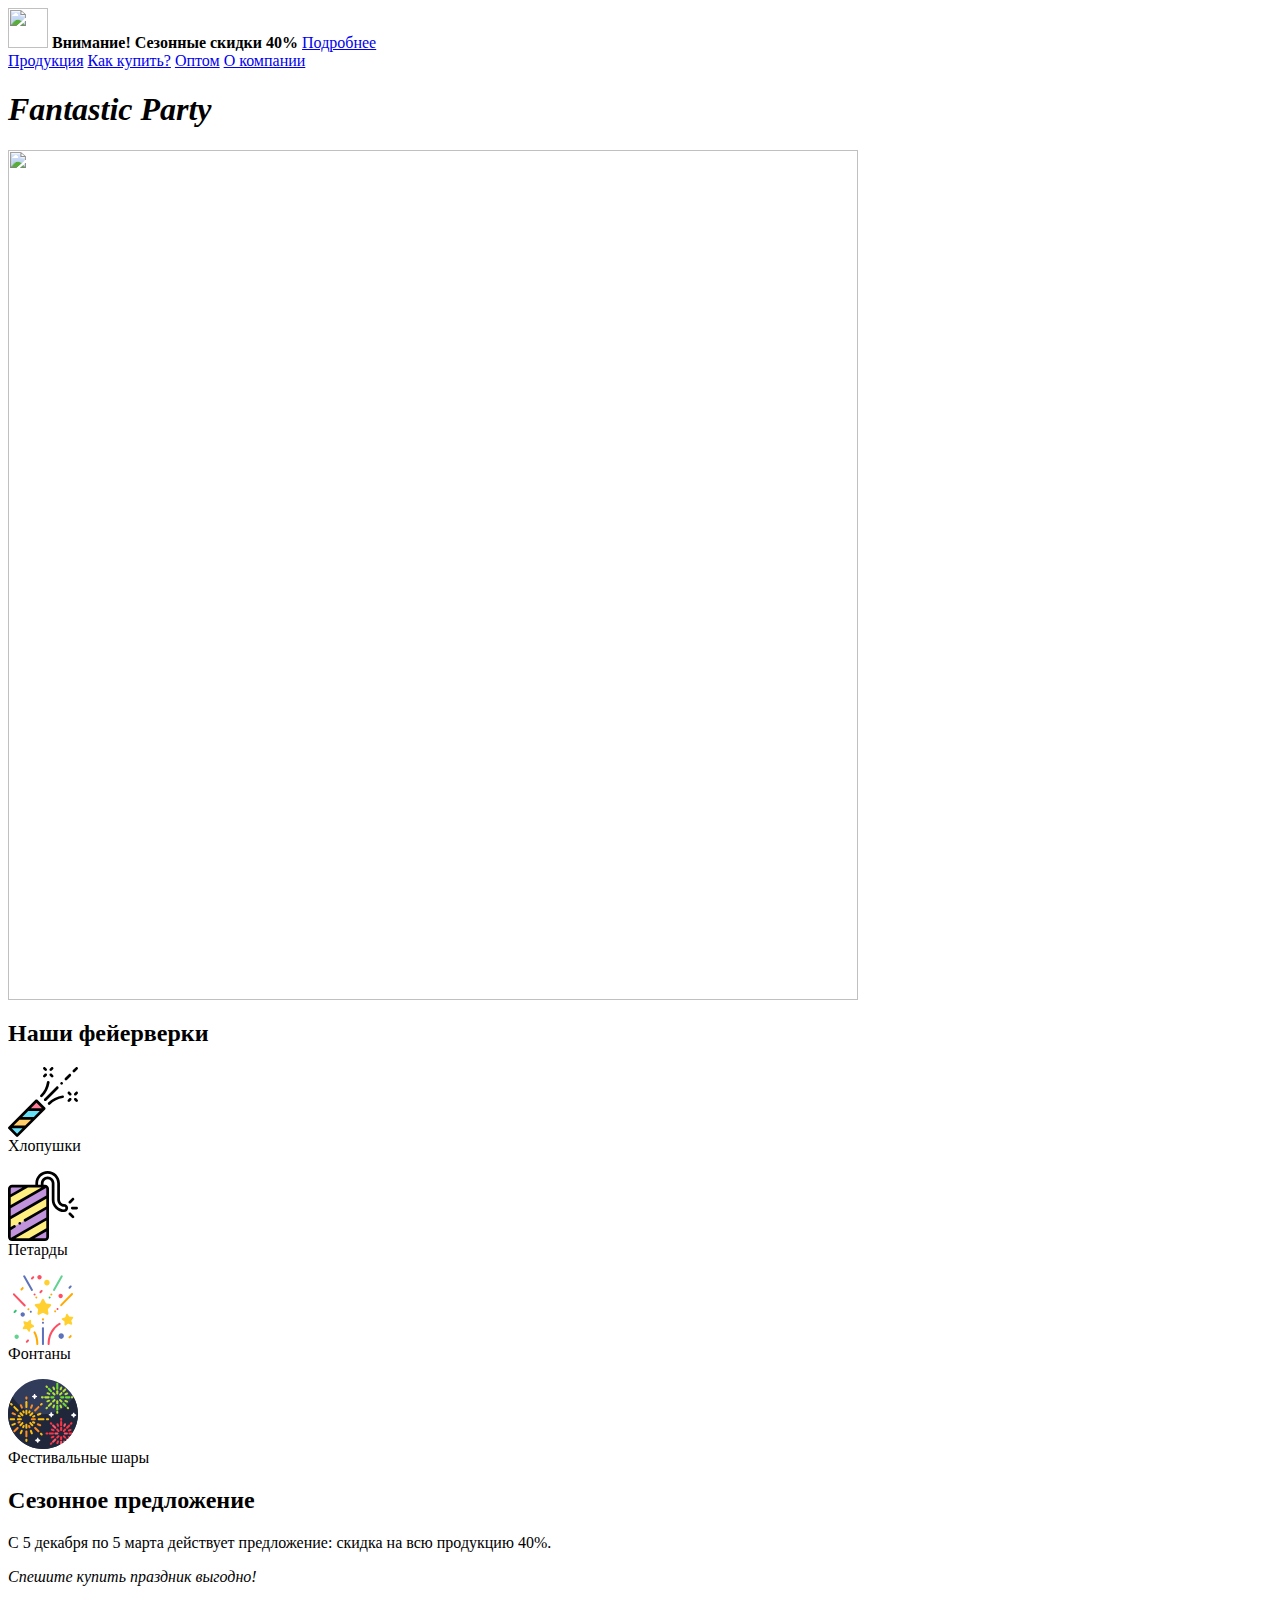
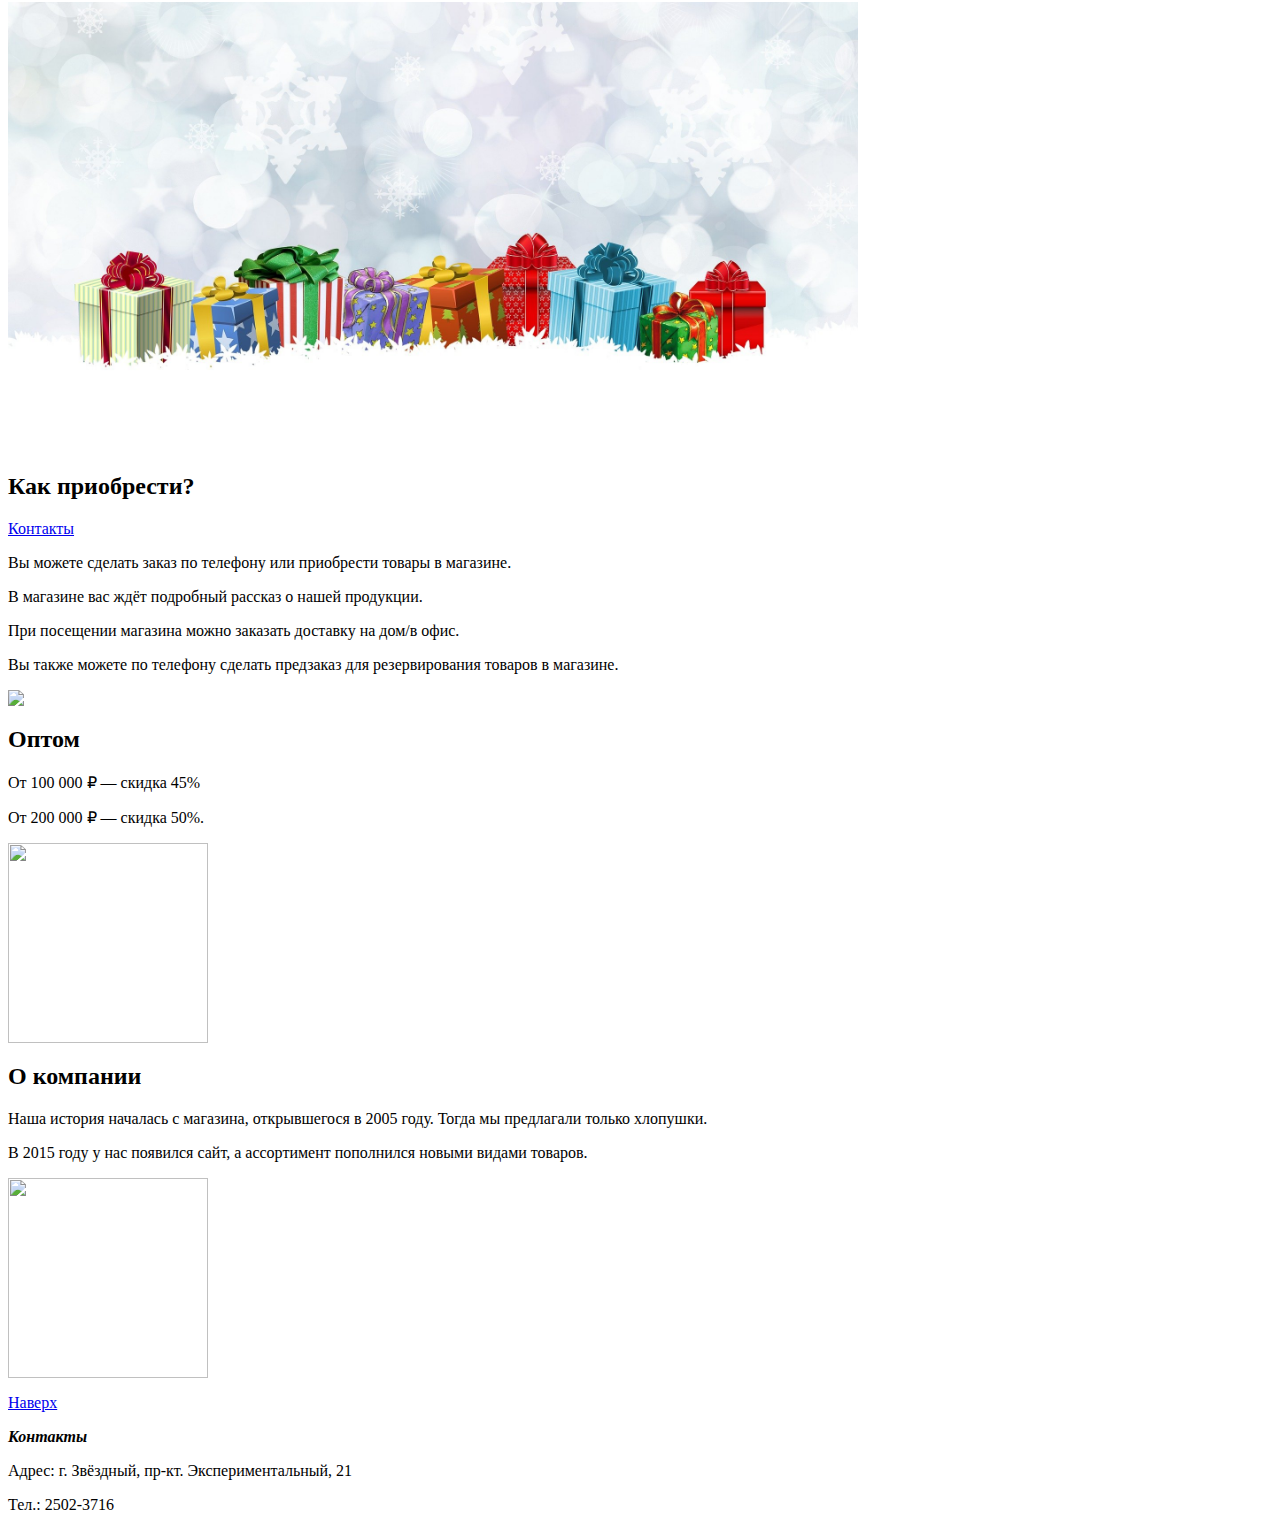
==== index.html @ ea55b1eb "Update index.html" ====
<html>
    <title> Fantastic Party </title>
    <link rel="stlesheet" fref="style.css"/>
    <body>
        <header>
            <img  id ="logo" src="/uploads/2020/12/logo_0_1607675596.svg" height="40px"/>
            <b>Внимание! Сезонные скидки 40% </b><a class="pon" href="#discount">Подробнее</a>
        </header>
        <main>
            <nav>
                <a class="rob" href="#price">Продукция</a>
                <a href="#delivery">Как купить?</a>
                <a href="#wholesale">Оптом</a>
                <a href="#about_us">О компании</a>
            </nav>
            <h1 class="nipon"><i>Fantastic Party</i></h1>
            <img src="/uploads/2020/12/fireworks-2731725_1920_0_1607673819.jpg" width="850px"/>
            <h2 id="price">Наши фейерверки</h2>
            <p>
                <p class="ux"><img class="ux" src="/123/hlopuska_0_1607673818.svg" width="70px"/><br/>Хлопушки</p>
                <p class="ux"><img class="ux" src="/123/petarda_0_1607673817.svg" width="70px"/><br/>Петарды</p>
                <p class="ux"><img class="ux" src="/123/fontan_0_1607673817.svg" width="70px"/><br/>Фонтаны</p>
                <p class="ux"><img class="ux" src="/123/shar_0_1607673818.svg" width="70px"/><br/>Фестивальные шары</p>
            </p>
            <h2 class="fredy" id="discount">Сезонное предложение</h2>
            <p>С 5 декабря по 5 марта действует предложение: скидка на всю продукцию 40%.</p>
            <p>
                <i>Спешите купить праздник выгодно!</i>
            </p>
            <img src="/123/sezon skidki_0_1607673818.jpg" width="850px"/>
            <h2 id="delivery">Как приобрести?</h2>
            <a href="#contacts">Контакты</a>
            <p>Вы можете сделать заказ по телефону или приобрести товары в магазине.</p>
            <p>В магазине вас ждёт подробный рассказ о нашей продукции.</p>
            <p>При посещении магазина можно заказать доставку на дом/в офис.</p>
            <p>Вы также можете по телефону сделать предзаказ для резервирования товаров в магазине.</p>
            <img src="/uploads/2020/12/%D0%BF%D0%BE%D0%BA%D1%83%D0%BF%D0%BA%D0%B0_0_1607673818.png"/>
            <h2 id="wholesale">Оптом</h2>
            <p>От 100 000 ₽ — скидка 45%</p>
            <p>От 200 000 ₽ — скидка 50%.</p>
            <img src="/uploads/2020/12/%D0%BE%D0%BF%D1%82_0_1607673818.png" width="200px"/>
            <h2 id="about_us">О компании</h2>
            <p>Наша история началась с магазина, открывшегося в 2005 году. Тогда мы предлагали только хлопушки.</p>
            <p>В 2015 году у нас появился сайт, а ассортимент пополнился новыми видами товаров.</p>
            <img src="/uploads/2020/12/arrows-2023449_1920_0_1607674211.png" width="200px"/><br/>
            <p><a href="#logo">Наверх</a></p>
        </main>
        <footer>
            <p id="contacts"><b><i>Контакты</i></b></p>
            <p>Адрес: г. Звёздный, пр-кт. Экспериментальный, 21</p>
            <p>Тел.: 2502-3716</p>
        </footer>
    </body>
</html>
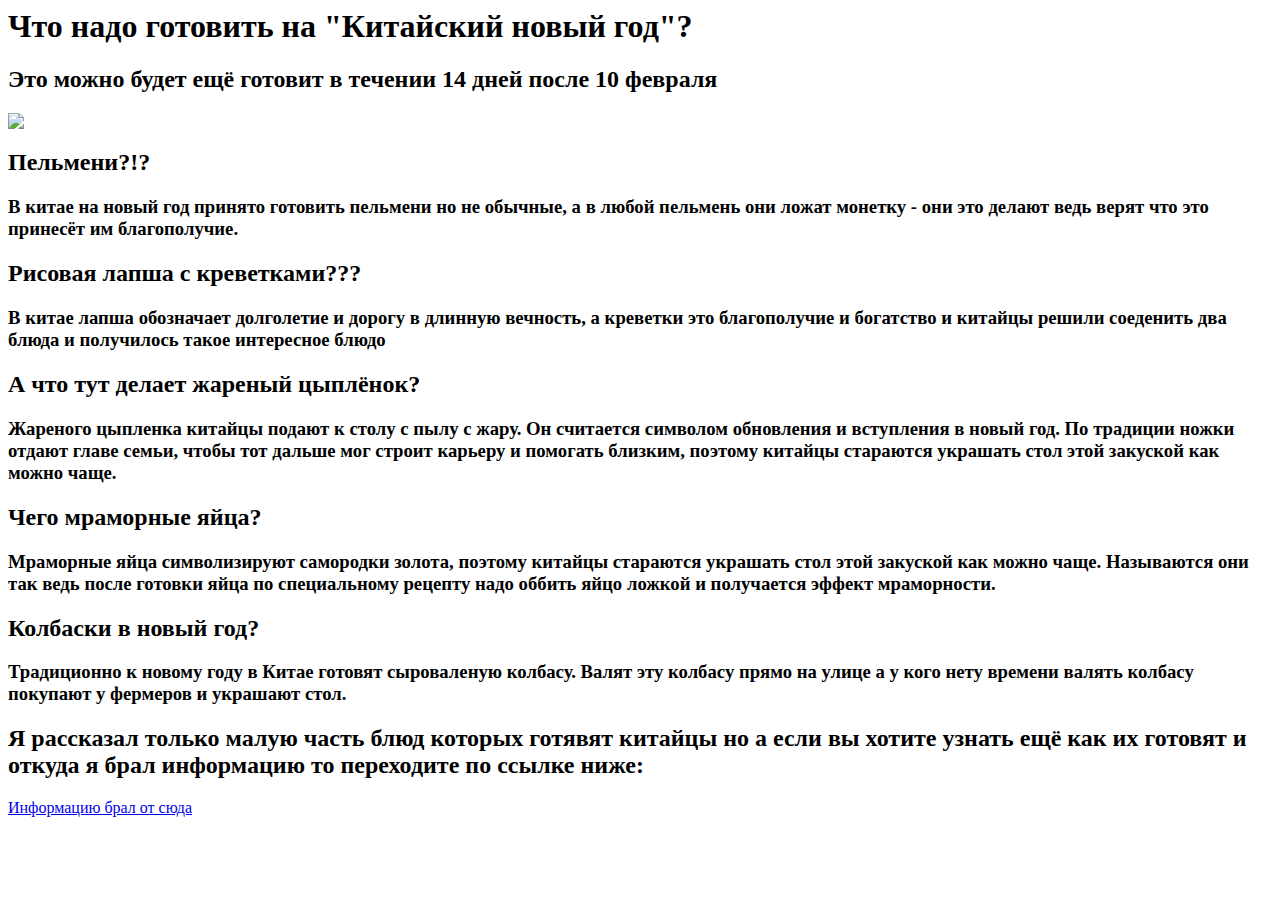
==== commit 38a83b50: "Update index.html" ====
--- a/index.html
+++ b/index.html
@@ -1,54 +1,27 @@
 <html>
-    <title> Fantastic Party </title>
+    <title> Что готовить на киатйский новый год? </title>
     <link rel="stlesheet" fref="style.css"/>
-    <body>
-        <header>
-            <img  id ="logo" src="/uploads/2020/12/logo_0_1607675596.svg" height="40px"/>
-            <b>Внимание! Сезонные скидки 40% </b><a class="pon" href="#discount">Подробнее</a>
-        </header>
-        <main>
-            <nav>
-                <a class="rob" href="#price">Продукция</a>
-                <a href="#delivery">Как купить?</a>
-                <a href="#wholesale">Оптом</a>
-                <a href="#about_us">О компании</a>
-            </nav>
-            <h1 class="nipon"><i>Fantastic Party</i></h1>
-            <img src="/uploads/2020/12/fireworks-2731725_1920_0_1607673819.jpg" width="850px"/>
-            <h2 id="price">Наши фейерверки</h2>
-            <p>
-                <p class="ux"><img class="ux" src="/123/hlopuska_0_1607673818.svg" width="70px"/><br/>Хлопушки</p>
-                <p class="ux"><img class="ux" src="/123/petarda_0_1607673817.svg" width="70px"/><br/>Петарды</p>
-                <p class="ux"><img class="ux" src="/123/fontan_0_1607673817.svg" width="70px"/><br/>Фонтаны</p>
-                <p class="ux"><img class="ux" src="/123/shar_0_1607673818.svg" width="70px"/><br/>Фестивальные шары</p>
-            </p>
-            <h2 class="fredy" id="discount">Сезонное предложение</h2>
-            <p>С 5 декабря по 5 марта действует предложение: скидка на всю продукцию 40%.</p>
-            <p>
-                <i>Спешите купить праздник выгодно!</i>
-            </p>
-            <img src="/123/sezon skidki_0_1607673818.jpg" width="850px"/>
-            <h2 id="delivery">Как приобрести?</h2>
-            <a href="#contacts">Контакты</a>
-            <p>Вы можете сделать заказ по телефону или приобрести товары в магазине.</p>
-            <p>В магазине вас ждёт подробный рассказ о нашей продукции.</p>
-            <p>При посещении магазина можно заказать доставку на дом/в офис.</p>
-            <p>Вы также можете по телефону сделать предзаказ для резервирования товаров в магазине.</p>
-            <img src="/uploads/2020/12/%D0%BF%D0%BE%D0%BA%D1%83%D0%BF%D0%BA%D0%B0_0_1607673818.png"/>
-            <h2 id="wholesale">Оптом</h2>
-            <p>От 100 000 ₽ — скидка 45%</p>
-            <p>От 200 000 ₽ — скидка 50%.</p>
-            <img src="/uploads/2020/12/%D0%BE%D0%BF%D1%82_0_1607673818.png" width="200px"/>
-            <h2 id="about_us">О компании</h2>
-            <p>Наша история началась с магазина, открывшегося в 2005 году. Тогда мы предлагали только хлопушки.</p>
-            <p>В 2015 году у нас появился сайт, а ассортимент пополнился новыми видами товаров.</p>
-            <img src="/uploads/2020/12/arrows-2023449_1920_0_1607674211.png" width="200px"/><br/>
-            <p><a href="#logo">Наверх</a></p>
-        </main>
-        <footer>
-            <p id="contacts"><b><i>Контакты</i></b></p>
-            <p>Адрес: г. Звёздный, пр-кт. Экспериментальный, 21</p>
-            <p>Тел.: 2502-3716</p>
-        </footer>
-    </body>
+    <html>
+    <header>
+    <h1>Что надо готовить на "Китайский новый год"?</h1>
+    <h2>Это можно будет ещё готовит в течении 14 дней после 10 февраля</h2>
+    <img src="https://amurprogress.ru/wp-content/uploads/2019/01/ny19_ch.jpg">
+    </header>
+    <main>
+    <h2> Пельмени?!?</h2>
+    <h3> В китае на новый год принято готовить пельмени но не обычные, а в любой пельмень они ложат монетку - они это делают ведь верят что это принесёт им благополучие.</h3>
+    <h2>Рисовая лапша с креветками???</h2>
+    <h3> В китае лапша обозначает долголетие и дорогу в длинную вечность, а креветки это благополучие и богатство и китайцы решили соеденить два блюда и получилось такое интересное блюдо</h3>
+    <h2>А что тут делает жареный цыплёнок?</h2>
+    <h3>Жареного цыпленка китайцы подают к столу с пылу с жару. Он считается символом обновления и вступления в новый год. По традиции ножки отдают главе семьи, чтобы тот дальше мог строит карьеру и помогать близким, поэтому китайцы стараются украшать стол этой закуской как можно чаще.</h3>
+    <h2> Чего мраморные яйца?</h2>
+    <h3>Мраморные яйца символизируют самородки золота, поэтому китайцы стараются украшать стол этой закуской как можно чаще. Называются они так ведь после готовки яйца по специальному рецепту надо оббить яйцо ложкой и получается эффект мраморности.</h3>
+    <h2> Колбаски в новый год?</h2>
+    <h3>Традиционно к новому году в Китае готовят сыроваленую колбасу. Валят эту колбасу прямо на улице а у кого нету времени валять колбасу покупают у фермеров и украшают стол.</h3>
+    </main>
+    <footer>
+    <h2> Я рассказал только малую часть блюд которых готявят китайцы но а если вы хотите узнать ещё как их готовят и откуда я брал информацию то переходите по ссылке ниже:</h2>
+    <a href="https://food.ru/articles/5599-10-novogodnih-bliud-v-kitae">Информацию брал от сюда</a>
+    </footer>
 </html>
+    
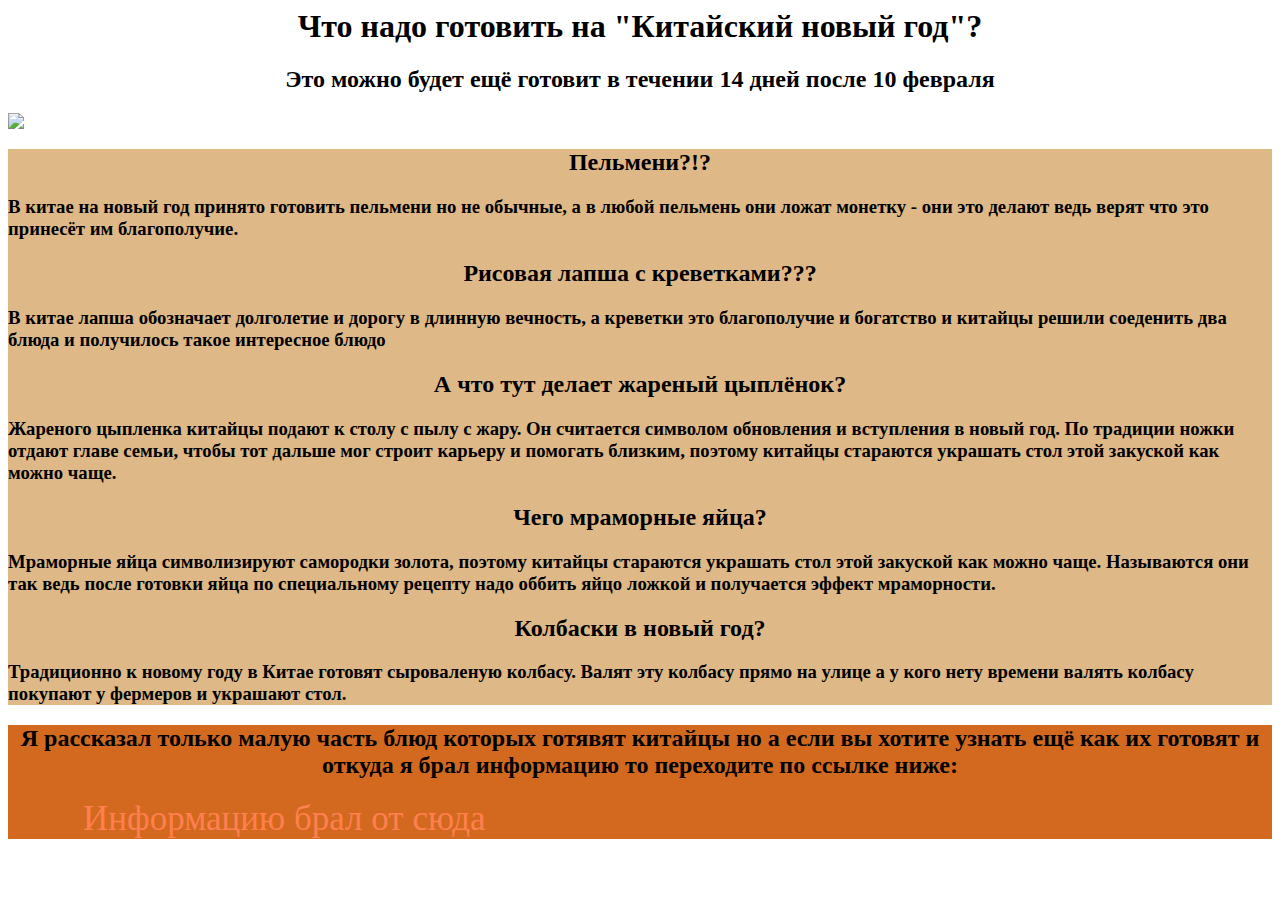
==== commit 68cf6f74: "Update index.html" ====
--- a/index.html
+++ b/index.html
@@ -1,7 +1,7 @@
 <html>
     <title> Что готовить на киатйский новый год? </title>
-    <link rel="stlesheet" fref="style.css"/>
-    <html>
+    <link rel="stylesheet" href="style.css"/>
+    <body>
     <header>
     <h1>Что надо готовить на "Китайский новый год"?</h1>
     <h2>Это можно будет ещё готовит в течении 14 дней после 10 февраля</h2>
@@ -23,5 +23,5 @@
     <h2> Я рассказал только малую часть блюд которых готявят китайцы но а если вы хотите узнать ещё как их готовят и откуда я брал информацию то переходите по ссылке ниже:</h2>
     <a href="https://food.ru/articles/5599-10-novogodnih-bliud-v-kitae">Информацию брал от сюда</a>
     </footer>
+    </body>
 </html>
-    
--- a/style.css
+++ b/style.css
@@ -0,0 +1,21 @@
+body {
+    font-family: cursive;
+}
+h1 {
+    text-align: center;
+}
+h2 {
+    text-align: center;
+}
+main {
+    background-color: burlywood;
+}
+footer {
+    background-color: chocolate;
+}
+a {
+    font-size: 35px;
+    text-decoration: none;
+    color: coral;
+    margin-left: 75px;
+}
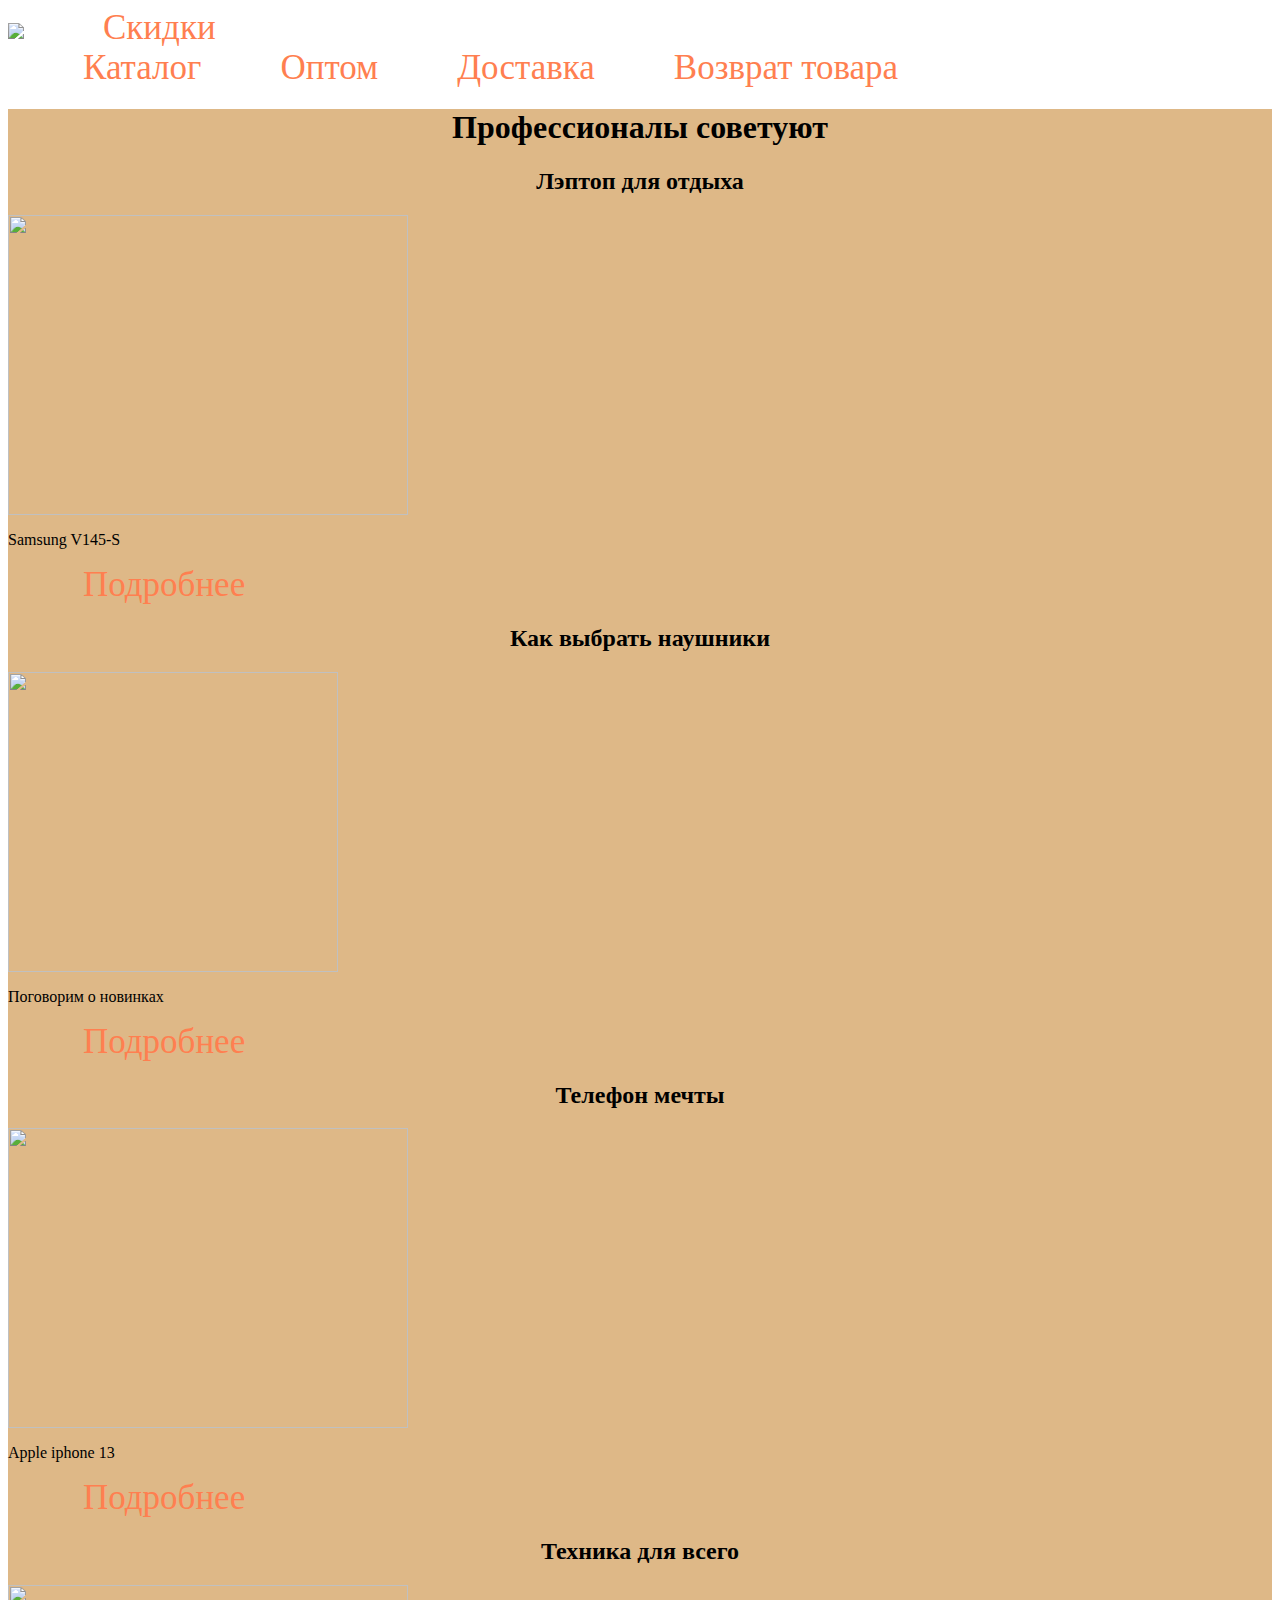
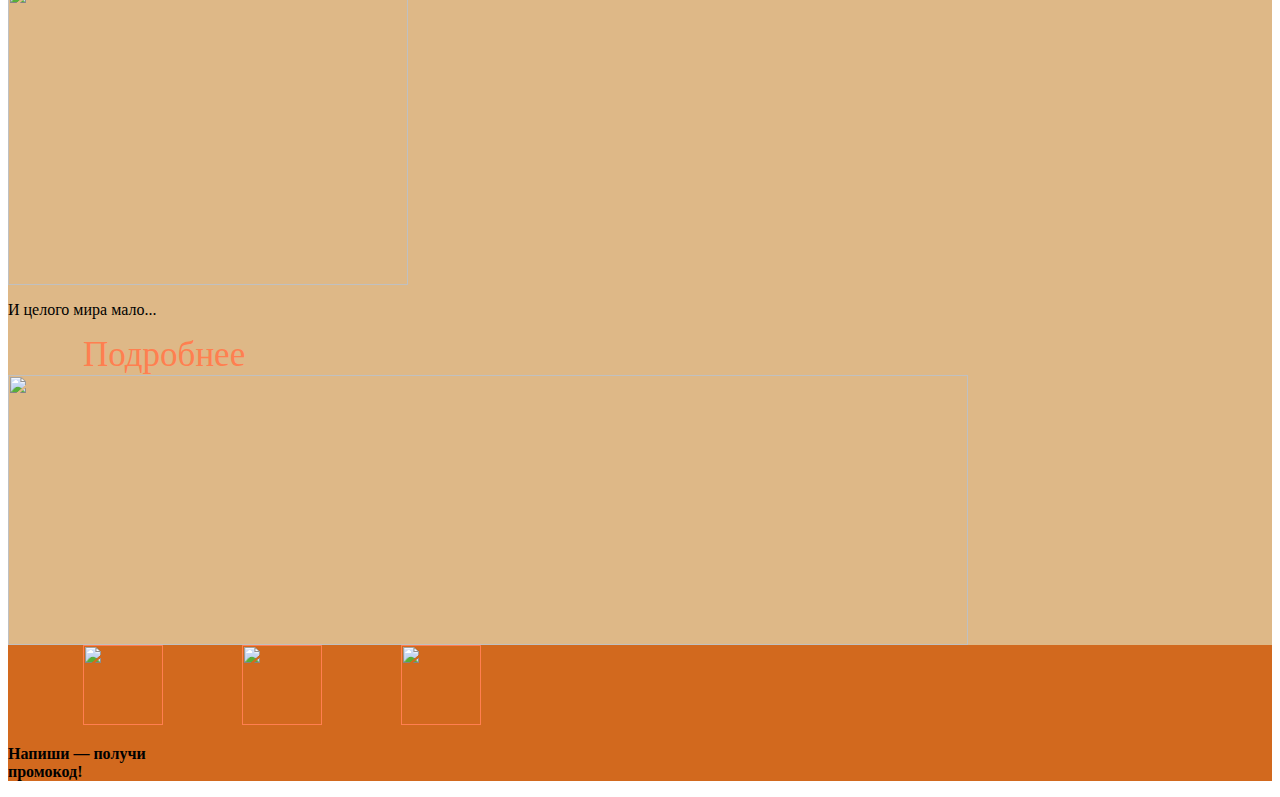
==== commit 03b9cba7: "Update index.html" ====
--- a/index.html
+++ b/index.html
@@ -1,27 +1,54 @@
 <html>
-    <title> Что готовить на киатйский новый год? </title>
-    <link rel="stylesheet" href="style.css"/>
+    <head>
+        <title>BitMarket</title>
+        <link rel="stylesheet" href="style.css">
+    </head>
     <body>
-    <header>
-    <h1>Что надо готовить на "Китайский новый год"?</h1>
-    <h2>Это можно будет ещё готовит в течении 14 дней после 10 февраля</h2>
-    <img src="https://amurprogress.ru/wp-content/uploads/2019/01/ny19_ch.jpg">
-    </header>
-    <main>
-    <h2> Пельмени?!?</h2>
-    <h3> В китае на новый год принято готовить пельмени но не обычные, а в любой пельмень они ложат монетку - они это делают ведь верят что это принесёт им благополучие.</h3>
-    <h2>Рисовая лапша с креветками???</h2>
-    <h3> В китае лапша обозначает долголетие и дорогу в длинную вечность, а креветки это благополучие и богатство и китайцы решили соеденить два блюда и получилось такое интересное блюдо</h3>
-    <h2>А что тут делает жареный цыплёнок?</h2>
-    <h3>Жареного цыпленка китайцы подают к столу с пылу с жару. Он считается символом обновления и вступления в новый год. По традиции ножки отдают главе семьи, чтобы тот дальше мог строит карьеру и помогать близким, поэтому китайцы стараются украшать стол этой закуской как можно чаще.</h3>
-    <h2> Чего мраморные яйца?</h2>
-    <h3>Мраморные яйца символизируют самородки золота, поэтому китайцы стараются украшать стол этой закуской как можно чаще. Называются они так ведь после готовки яйца по специальному рецепту надо оббить яйцо ложкой и получается эффект мраморности.</h3>
-    <h2> Колбаски в новый год?</h2>
-    <h3>Традиционно к новому году в Китае готовят сыроваленую колбасу. Валят эту колбасу прямо на улице а у кого нету времени валять колбасу покупают у фермеров и украшают стол.</h3>
-    </main>
-    <footer>
-    <h2> Я рассказал только малую часть блюд которых готявят китайцы но а если вы хотите узнать ещё как их готовят и откуда я брал информацию то переходите по ссылке ниже:</h2>
-    <a href="https://food.ru/articles/5599-10-novogodnih-bliud-v-kitae">Информацию брал от сюда</a>
-    </footer>
+        <header>
+            <img src="/uploads/2021/02/logo_0_1613588860.svg">
+            <a class="button" href="">Скидки</a>
+        </header>
+        <nav class="flex">
+            <a class="nav-link" href="">Каталог</a>
+            <a class="nav-link" href="">Оптом</a>
+            <a class="nav-link" href="">Доставка</a>
+            <a class="nav-link" href="">Возврат товара</a>
+        </nav>
+        <main>
+            <h1>Профессионалы советуют</h1>
+            <section class="info">
+                <article>
+                    <h2>Лэптоп для отдыха</h2>
+                    <img src="/uploads/2021/02/notebook-405755_1920_0_1613586011.jpg" width="400px" height="300px"/>
+                    <p>Samsung V145-S</p>
+                    <a class="article-but" href="">Подробнее</a>
+                </article>
+                <article>
+                    <h2>Как выбрать наушники</h2>
+                    <img src="/uploads/2021/02/music-1813100_1280_0_1613586010.png" width="330px" height="300px"/>
+                    <p>Поговорим о новинках</p>
+                    <a class="article-but" href="">Подробнее</a>
+                </article>
+                <article>
+                    <h2>Телефон мечты</h2>
+                    <img src="/uploads/2021/02/mobile-phone-1875813_1920_0_1613586011.jpg" width="400px" height="300px"/>
+                    <p>Apple iphone 13</p>
+                    <a class="article-but" href="">Подробнее</a>
+                </article>
+                <article>
+                    <h2>Техника для всего</h2>
+                    <img src="/uploads/2021/02/laptop-1483974_1920_0_1613586010.jpg" width="400px" height="300px"/>
+                    <p>И целого мира мало...</p>
+                    <a class="article-but" href="">Подробнее</a>
+                </article>
+            </section>
+            <img src="/uploads/2021/02/mobile-phone-1419275_1920_0_1613586010.jpg" width="960" height="270"/>
+        </main>
+        <footer>
+            <a href=""><img src="/uploads/2021/02/icon-set-1142000_1280%201_0_1613586391.png" width="80px" height="80px"></a>
+            <a href=""><img src="/uploads/2021/02/Group%201_0_1613586391.png" width="80px" height="80px"></a>
+            <a href=""><img src="/uploads/2021/02/instagram-3288419_1280%201_0_1613586391.png" width="80px" height="80px"></a>
+            <p><b>Напиши — получи<br/> промокод!</b></p> 
+        </footer>
     </body>
 </html>
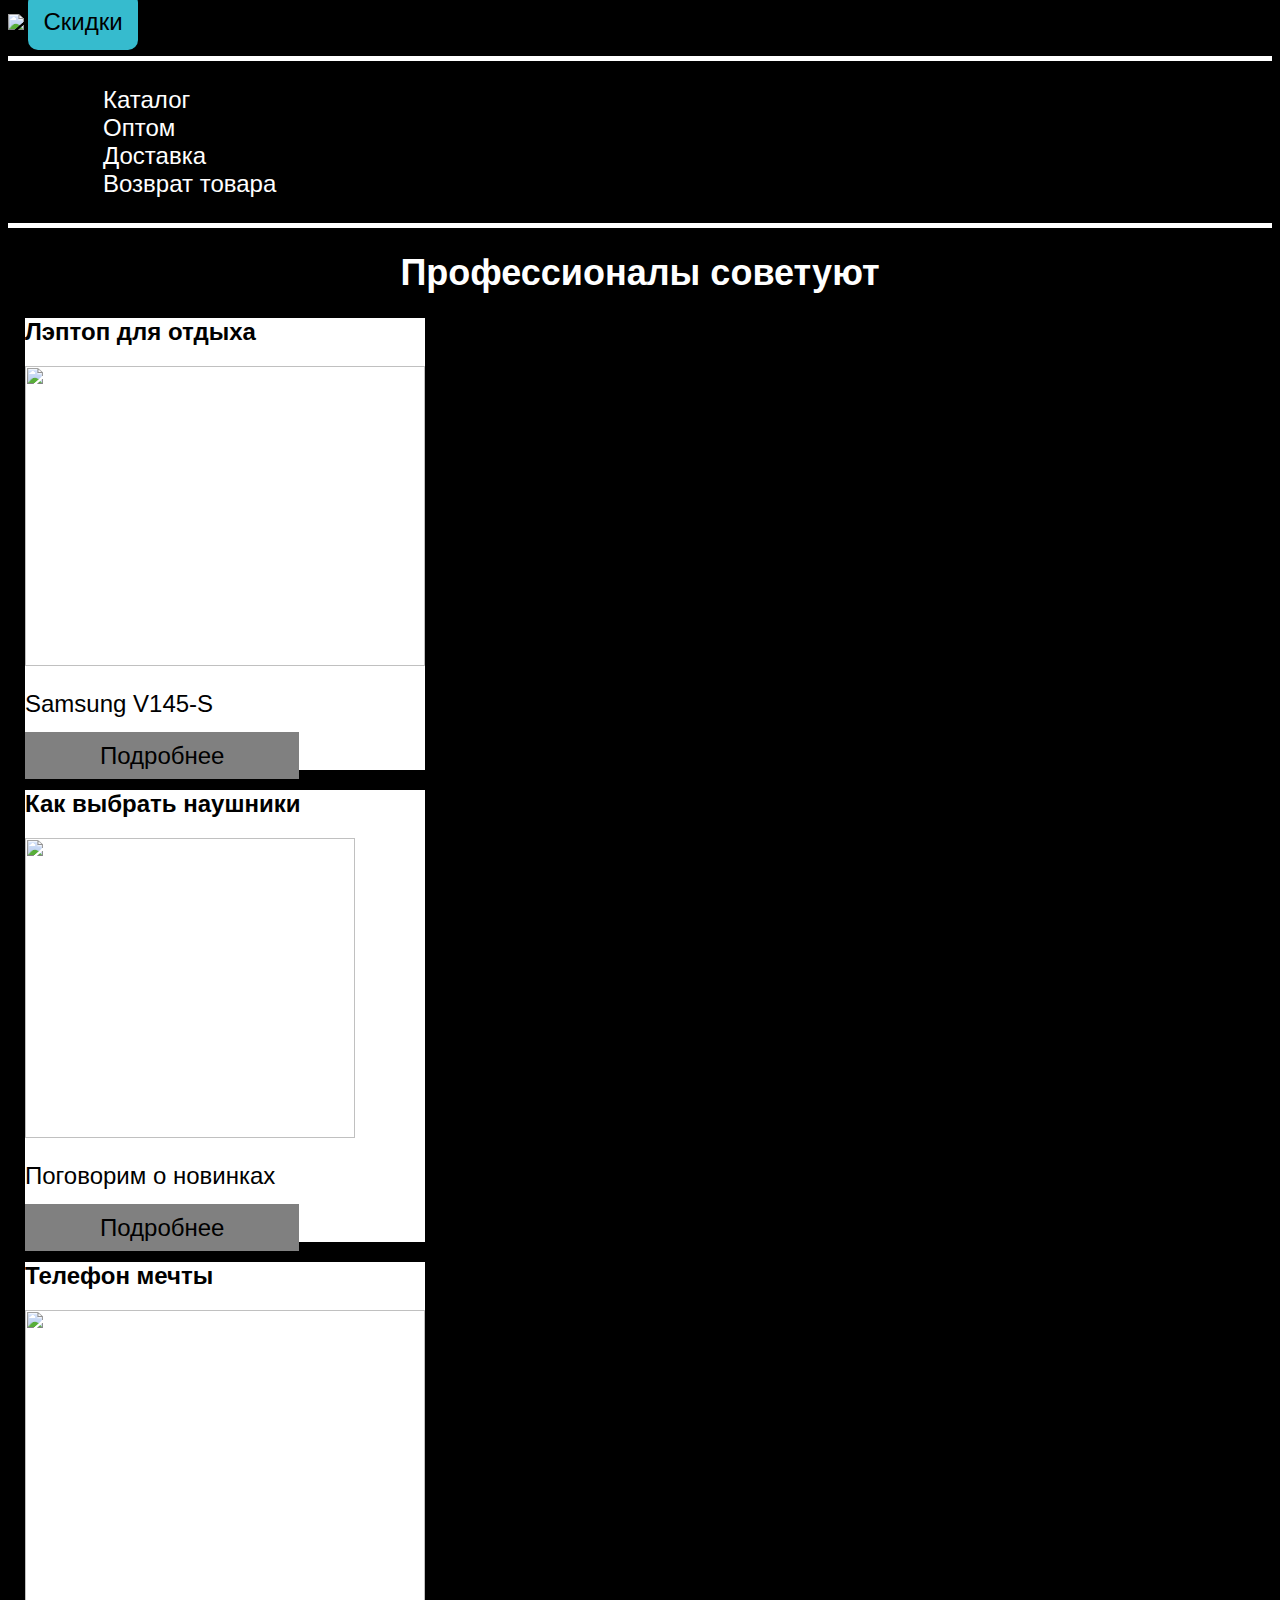
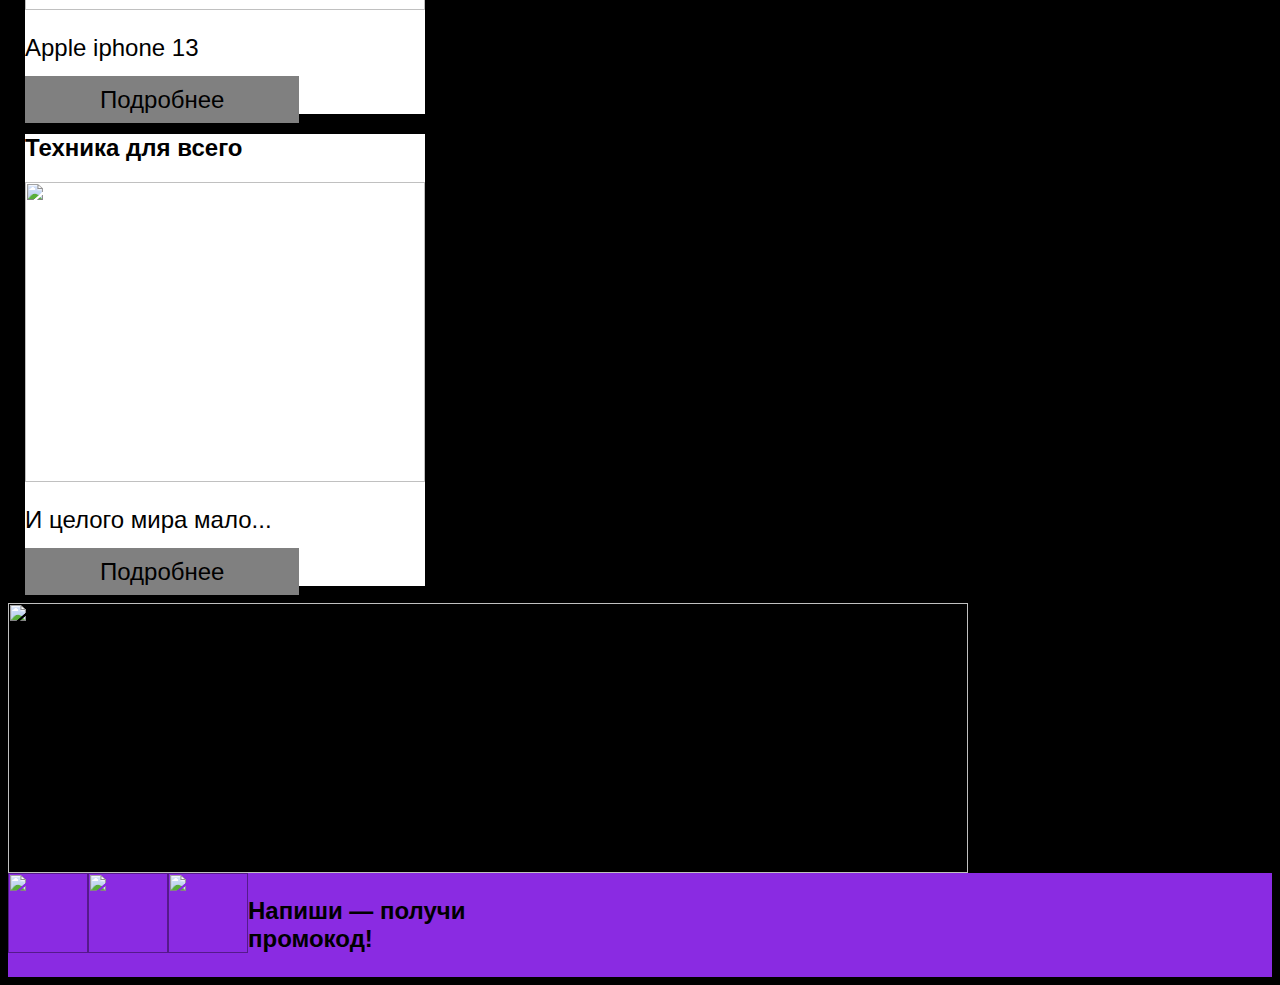
==== commit 33200ace: "Update index.html" ====
--- a/index.html
+++ b/index.html
@@ -1,5 +1,6 @@
 <html>
     <head>
+        <meta name="google-site-verification" content="d8OL2BMehSXrsaWBPl_Y3n1HdzHroxsvm6D_1T3OzkE" />
         <title>BitMarket</title>
         <link rel="stylesheet" href="style.css">
     </head>
--- a/style.css
+++ b/style.css
@@ -1,21 +1,85 @@
 body {
-    font-family: cursive;
+    font-family: sans-serif;
+    background-color: black;
 }
+
+header {
+    justify-content: space-between;
+    padding: ;
+    margin-bottom: 20px;
+}
+
+.button {
+    background-color: #36bbce;
+    color: black;
+    text-decoration: none;
+    padding: 15px;
+    font-size: 24px;
+    border-radius: 10px;
+}
+
+nav {
+    border-top: 5px solid white;
+    border-bottom: 5px solid white;
+    padding: 25px 100px 25px 95px;
+    justify-content: space-between;
+}
+
+.nav-link {
+    font-size: 24px;
+    color: white;
+    text-decoration: none;
+    justify-content: space-between;
+    display: flex;
+}
+
 h1 {
     text-align: center;
+    color: white;
+    font-size: 36px;
+    margin-top: ;
+    margin-bottom: ;
 }
-h2 {
+
+p {
+    font-size: 24px;
+}
+
+.info {
+    flex-wrap: wrap;
+    width: 1100px;
+    margin: 0px;
+}
+
+article {
+    background-color: white;
+    padding: ;
+    width: 400px;
+    margin: ;
+}
+
+.article-but {
+    text-decoration: none;
+    background-color: grey;
+    color: black;
+    font-size: 24px;
     text-align: center;
+    padding: 10px 75px 10px 75px;
 }
-main {
-    background-color: burlywood;
+
+footer {
+    background-color: blueviolet;
+    padding: ;
+    display: flex
 }
-footer {
-    background-color: chocolate;
+
+footer a {
+    margin-right: ;
 }
-a {
-    font-size: 35px;
-    text-decoration: none;
-    color: coral;
-    margin-left: 75px;
+
+footer p {
+    font-size: 24px;
 }
+article {
+    margin:17px;
+}
